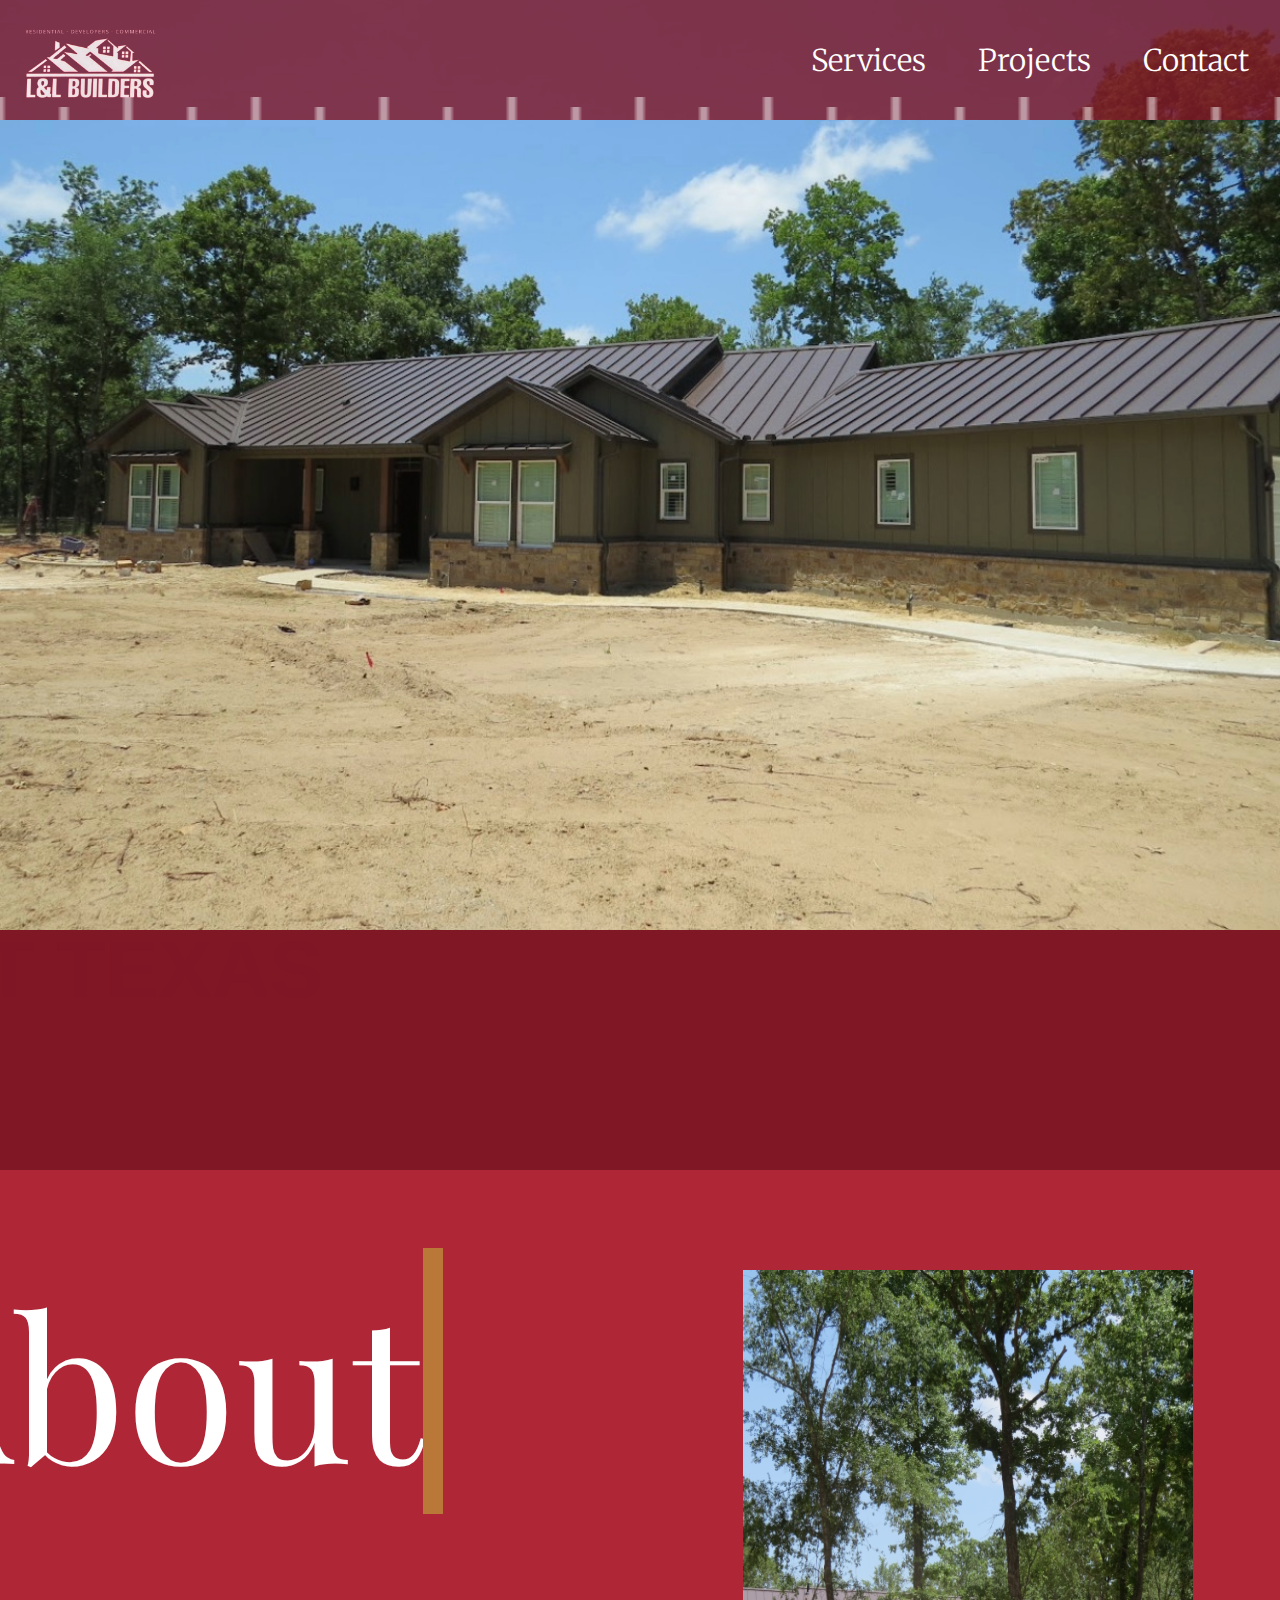
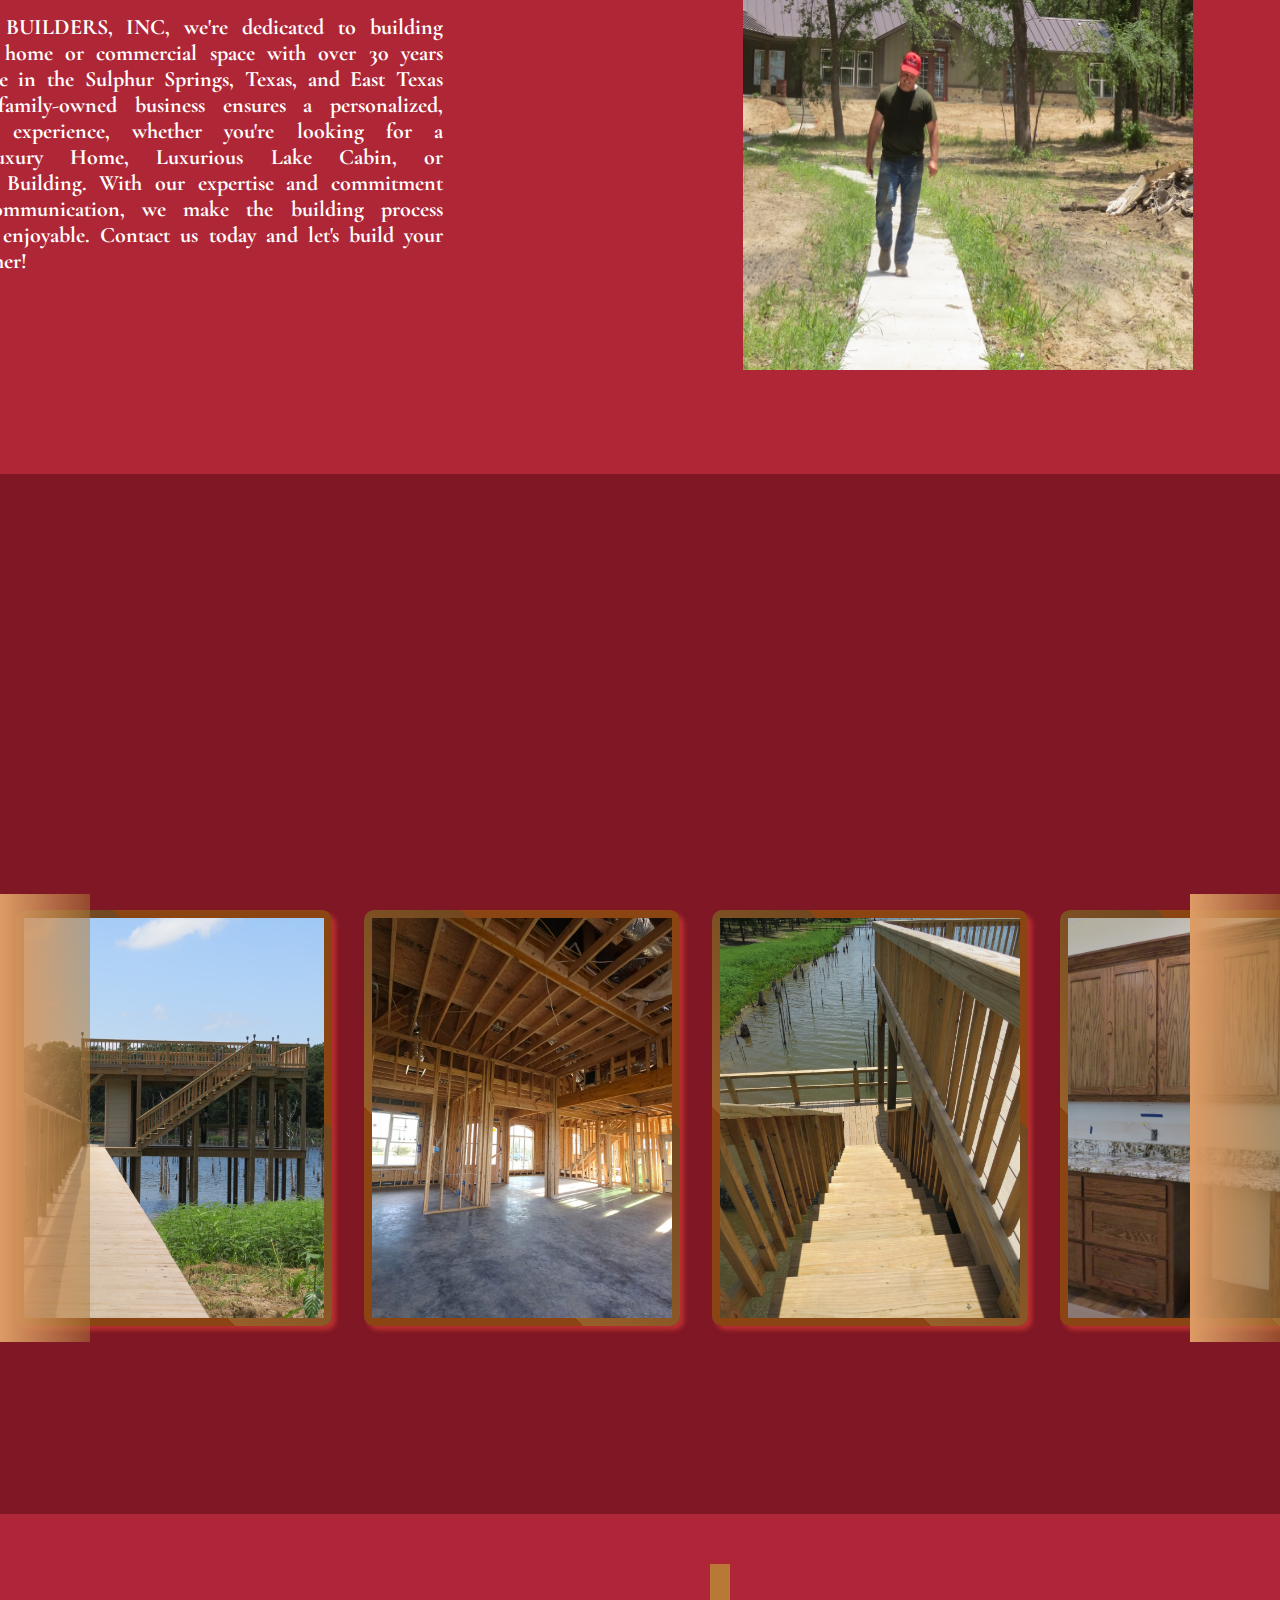
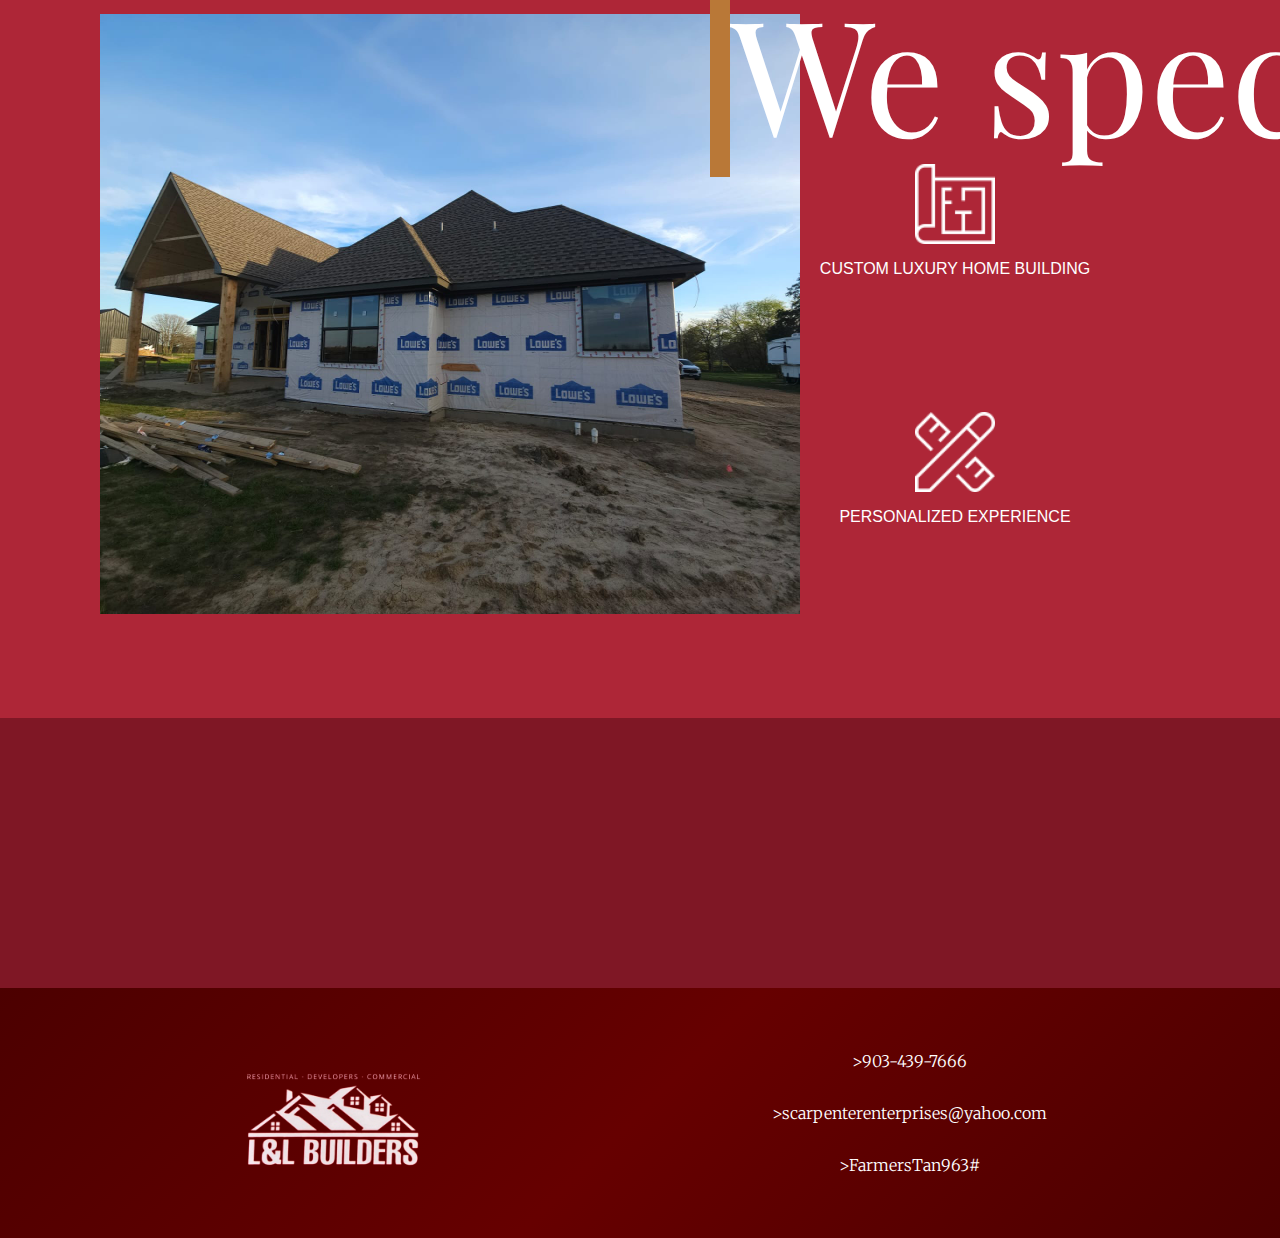
==== index.html @ 66742208 "form changes commit" ====
<!DOCTYPE html>
<html lang="en">
<head>
    <meta charset="UTF-8">
    <meta http-equiv="X-UA-Compatible" content="IE=edge">
    <meta name="viewport" content="width=device-width, initial-scale=1.0">
    <title>L&L BUILDERS</title>
    <link rel="stylesheet" href="css/style.css">
    <meta name="description" content="Your description here">
    <link rel="icon" href="images/new_ll_logo.png" type="image/x-icon" sizes="64x64">
</head>
<body>
    <header class="my-header">
        <img class="logo_image" src="images/new_ll_logo.png" alt="Logo" >
        <nav>
            <a href="#services" class="nav-link" data-img="images/tools.png" >Services</a>
            <a href="#projects" class="nav-link" data-img="images/edificio.png">Projects</a>
            <a href="#contact" class="nav-link" data-img="images/carta.png">Contact</a>
        </nav>
        <canvas id="myCanvas"></canvas>
    </header>

        <div class="slider" >
            <img src="images/img_1.jpg" alt="imagewallpaper" id="sliderimage" />
            <div class="phrase"><h1>YOUR CUSTOM BUILDER IN EAST TEXAS</h1></div>
            <div class="phrase2"><h1>LOTS AVAILABLE</h1></div>
            <div class="phrase3"><h1>TRUSTED BUILDERS</h1></div>
        </div>

    <section id="about" style="background-color: #c12d3eba;">
        <div class="text">
            <div class="typing-animation">
                <h1 style="color: white;">About</h1>
            </div>
            <h2>Transforming Visions into Timeless Realities with Unmatched Expertise and Dedication</h2>
            <p>
                At L & L BUILDERS, INC, we're dedicated to building your dream home or commercial space with over 30 years of experience in the Sulphur Springs, Texas, and East Texas area. Our family-owned business ensures a personalized, high-quality experience, whether you're looking for a Custom Luxury Home, Luxurious Lake Cabin, or Commercial Building. With our expertise and commitment to open communication, we make the building process smooth and enjoyable. Contact us today and let's build your future together!</p>
        </div>
        <div class="about_img">
            <img src="images/photo_team1.JPG" alt="Your Image" id="personal-image" width="300px" height="700px">
        </div>
    </section>





    <section id="projects" class="section_project">
        <h1>Projects</h1>
        <div class="container">
            <div class="faders">
              <div class="left"></div>
              <div class="right"></div>
            </div>
            <div class="items">
                <div class="entry">
                <img src="images/project_img.JPG" alt="Smiling person" />
                <!-- <p>This is a project</p> -->
                </div>
                <div class="entry">
                <img src="images/project-1.jpeg" alt="Smiling person" />
                <!-- <p class="quote">"description"</p> -->
                </div>
                <div class="entry">
                <img src="images/project_img3.JPG" alt="Smiling person" />
                <!-- <p class="quote">"description"</p> -->
                </div>
                <div class="entry">
                <img src="images/project_img4.JPG" alt="Smiling person" />
                <!-- <p class="quote">"description"</p> -->
                </div>
                <div class="entry">
                <img src="images/project-2.jpeg" alt="Smiling person" />
                <!-- <p class="quote">"description"</p> -->
                </div>
                <div class="entry">
                <img src="images/project_img6.JPG" alt="Smiling person" />
                <!-- <p class="quote">"description"</p> -->
                </div>
                <div class="entry">
                <img src="images/project_img7.JPG" alt="Smiling person" />
                <!-- <p class="quote">"description"</p> -->
                </div>
                <div class="entry">
                <img src="images/project-3.jpeg" alt="Smiling person" />
                <!-- <p class="quote">"description"</p> -->
                </div>
            </div>
        </div>
    </section>



    <br><br><br><br>

    <section class="specialize">
        <div class="left-specialize">
            <div class="specialize_img">
                <img src="images/img_house2.jpeg" alt="Your Image" >
            </div>
        </div>

        <div class="right-specialize">
            <div class="text_specialize">
                <h1>We specialize</h1>
            </div>
            <div class="icons_specialize">
                <div class="icon_container">
                    <img src="images/planoo.png" alt="">
                    <p>CUSTOM LUXURY HOME BUILDING</p>
                </div>
                <div class="icon_container">
                    <img src="images/commercial.png" alt="">
                    <p>COMMERCIAL CONSTRUCTION BUILDING</p>
                </div>
                <div class="icon_container">
                    <img src="images/lapiz-regla.png" alt="">
                    <p>PERSONALIZED EXPERIENCE</p>
                </div>
                <div class="icon_container">
                    <img src="images/communication.png" alt="">
                    <p>OPEN COMMUNICATION</p>
                </div>
            </div>
        </div>
    </section>


  

    <section id="contact" class="contact">
        <div class="contact_question">
            <h1>Project Idea? </h1>
        </div>

        
        <div class="contact_answer">
            <a href="form.html">
            <img src="images/telefono.png" alt="" height="100px">
            </a>
            <h1>Call Us!</h1>
        </div>
    </section>


    <footer class="footer">
        <img src="images/new_ll_logo.png" alt="Logo" class="footer-logo">
        <div class="contact-info">
            <a href="https://wa.me/19034397666"><p>>903-439-7666</p></a>
            <a href="mailto:scarpenterenterprises@yahoo.com"><p>>scarpenterenterprises@yahoo.com</p></a>
            <a href=""><p>>FarmersTan963#</p></a>
        </div>
    </footer>

    <script src="script/animation.js"></script>
    <script src="script/canvas.js"></script>
    <script src="script/animation_2.js"></script>
    <script src="script/animation_3.js"></script>
    <script src="script/animation_4.js"></script>
</body>
</html>
---- css/style.css ----
@import url('https://fonts.googleapis.com/css2?family=Raleway:ital,wght@0,100..900;1,100..900&display=swap');
@import url('https://fonts.googleapis.com/css2?family=Merriweather:ital,wght@0,300;0,400;0,700;0,900;1,300;1,400;1,700;1,900&family=Raleway:ital,wght@0,801;1,801&display=swap');
@import url('https://fonts.googleapis.com/css2?family=IBM+Plex+Sans+Condensed:wght@700&family=Literata:ital,opsz,wght@0,7..72,200..900;1,7..72,200..900&family=Playfair+Display:ital,wght@0,400..900;1,400..900&family=Silkscreen&display=swap');
@import url('https://fonts.googleapis.com/css2?family=IBM+Plex+Sans+Condensed:wght@700&family=Lato:ital,wght@0,100;0,300;0,400;0,700;0,900;1,100;1,300;1,400;1,700;1,900&family=Literata:ital,opsz,wght@0,7..72,200..900;1,7..72,200..900&family=Playfair+Display:ital,wght@0,400..900;1,400..900&family=Silkscreen&display=swap');
@import url('https://fonts.googleapis.com/css2?family=IBM+Plex+Sans+Condensed:wght@700&family=Lato:ital,wght@0,100;0,300;0,400;0,700;0,900;1,100;1,300;1,400;1,700;1,900&family=Literata:ital,opsz,wght@0,7..72,200..900;1,7..72,200..900&family=Playfair+Display:ital,wght@0,400..900;1,400..900&family=Raleway:ital,wght@0,100..900;1,100..900&family=Silkscreen&display=swap');
@import url('https://fonts.googleapis.com/css2?family=Cormorant+Garamond:ital,wght@0,300;0,400;0,500;0,600;0,700;1,300;1,400;1,500;1,600;1,700&family=IBM+Plex+Sans+Condensed:wght@700&family=Lato:ital,wght@0,100;0,300;0,400;0,700;0,900;1,100;1,300;1,400;1,700;1,900&family=Literata:ital,opsz,wght@0,7..72,200..900;1,7..72,200..900&family=Playfair+Display:ital,wght@0,400..900;1,400..900&family=Raleway:ital,wght@0,100..900;1,100..900&family=Silkscreen&display=swap');


body {
    font-family: Arial, sans-serif;
    margin: 0;
    padding: 0;
    position: relative; /* Required for absolute positioning */
    background-color: rgb(127, 23, 37); ;

}



/*-----------------------------HEADER----------------------------------*/

header {
  background-color: rgba(127, 23, 37, 0.8); /* Semi-transparent black */
  color: white;
  padding: 20px 20px;
  height: 90px;
  display: flex;
  justify-content: space-between;
  align-items: center;
  position: relative; /* Required for absolute positioning */
  z-index: 1; /* Above other content */
  animation: slideInFromLeft 3s ease forwards; /* Apply animation on page load */
}

canvas {
  position: absolute;
  top: 87px;
  left: 0;
  right: 0;
  width: 100%;
  height: 50px; 
  transform: rotate(180deg);
  z-index: 4;
}

header img {
  width: 100px;
}

.image-scroll {
    width: 100%;
    height: 400px; 
    overflow: hidden; /* This is to ensure the image doesn't overflow */
    position: relative;
    background-color: red;
}

.slider {
  width: 100%;
  height: 1200px;
  overflow: hidden;
  position: relative;
  margin-top: -150px;
}

#sliderimage {
  position: absolute;
  left: 0;
  top: 0;
  width: 100%;
  opacity: 1;
  transition: opacity 1s ease; /* Smooth fade effect */
}

.phrase {
    position: absolute;
    top: 75%; /* Position the phrase in the middle vertically */
    left: -100%; /* Start the phrase off-screen to the left */
    color: rgba(127, 23, 37, 0.8);  /* Semi-transparent white color */
    font-size: 40px; /* Larger font size */
    text-align: center;
    width: 100%; /* Make the phrase span the entire width */
    z-index: 2; /* Ensure the phrase is above the image */
    animation: movePhrase 8s linear infinite, textDisappear 8s linear infinite; /* Move the phrase from left to right */
  }

  .phrase h1 {
    white-space: nowrap;
}

.phrase2 {
    position: absolute;
    top: 83%; /* Position the phrase in the middle vertically */
    left: -100%; /* Start the phrase off-screen to the left */
    color: rgba(127, 23, 37, 1);  /* Semi-transparent white color */
    font-size: 40px; /* Larger font size */
    text-align: center;
    width: 100%; /* Make the phrase span the entire width */
    z-index: 2; /* Ensure the phrase is above the image */
    animation: movePhraseLeft 8s linear infinite, textDisappear 8s linear infinite; /* Move the phrase from left to right and make it disappear */

  }

  .phrase2 h1 {
    white-space: nowrap;
}

.phrase3 {
    position: absolute;
    top: 89%; /* Position the phrase in the middle vertically */
    left: -100%; /* Start the phrase off-screen to the left */
    color: rgba(127, 23, 37, 1);  /* Semi-transparent white color */
    font-size: 40px; /* Larger font size */
    text-align: center;
    width: 100%; /* Make the phrase span the entire width */
    z-index: 2; /* Ensure the phrase is above the image */
    animation: movePhrase2 8s linear infinite, textDisappear 8s linear infinite; /* Move the phrase from left to right and make it disappear */

  }

  .phrase3 h1 {
    white-space: nowrap;
}

@keyframes textDisappear {
    0% {
      opacity: 1;
    }
    50% {
        opacity: 1;
      }
    100% {
      opacity: 0;
    }
  }

@keyframes movePhraseLeft {
0% {
    left: 100%; /* Start off-screen to the right */
    transform: translateX(50%);
}
25% {
    left: 30%; /* Move the phrase to the center of the page */
    transform: translateX(0%);
}
50% {
    left: 30%; /* Keep the phrase centered */
    transform: translateX(0%);
}
55% {
    left: 30%; /* Keep the phrase centered */
    transform: translateX(0%);
}
100% {
    left: 100%; /* Move the phrase off-screen to the left */
    transform: translateX(0%);
}
}

  
@keyframes movePhrase2 {
0% {
    transform: translateX(-100%);
}
25% {
    left: 22%; /* Move the phrase to the center of the page */
    transform: translateX(-50%);
}
55% {
    left: 22%; /* Keep the phrase centered */
    transform: translateX(-50%);
}
55% {
    left: 22%; /* Keep the phrase centered */
    transform: translateX(-50%);
}
150% {
    left: 100%; /* Move the phrase off-screen to the right */
    transform: translateX(-50%);
}
}

  
@keyframes movePhrase {
0% {
    transform: translateX(-100%);
}
25% {
    left: 43%; /* Move the phrase to the center of the page */
    transform: translateX(-50%);
}
50% {
    left: 43%; /* Keep the phrase centered */
    transform: translateX(-50%);
}
55% {
    left: 43%; /* Keep the phrase centered */
    transform: translateX(-50%);
}
150% {
    left: 100%; /* Move the phrase off-screen to the right */
    transform: translateX(-50%);
}
}



@keyframes slideIn {
    0% {
        transform: translateY(-100%);
        opacity: 0;
    }
    100% {
        transform: translateY(0);
        opacity: 1;
    }
}

@keyframes slideInFromLeft {
    0% {
        transform: translateX(-100%);
        opacity: 0;
    }
    100% {
        transform: translateX(0);
        opacity: 1;
    }
}


nav .nav-link {
    color: white;
}

nav a {
    text-decoration: none;
    margin-left: 20px;
    font-size: 18px; /* Larger font size */
    padding: 120px; /* Add padding around the text */
    transition: color 0.9s; /* Smooth color change on hover */
    position: relative; /* Required for absolute positioning of pseudo-element */
    animation: slideInFromLeft 5s ease forwards; /* Apply animation on page load */
    font-family: "Merriweather", serif;
    font-weight: 300;
    font-style: normal;
    font-size: 42px;
    
}

nav {
    display: flex;
    justify-content: space-between;
    align-items: center;
}


.nav-link {
    text-decoration: none;
    color: black;
    transition: color 0.3s; /* Smooth transition for color change */
}


.nav-link:hover {
    color: transparent; /* Change text color to transparent on hover */
    background-image: none; /* Remove background image on hover */
    background-repeat: no-repeat;
    background-size: cover;
}

.nav-link:hover::before {
    content: "";
    display: inline-block;
    background-image: url(''); /* Set background image to an empty image */
}


.my-header.restart-animation{
    animation: slideIn 2s ease forwards; /* Apply animation on page load */
}

header img {
    width: 220px;
    margin-top: 20px;
}

.logo_image {
    max-width: 100%; /* Set the maximum width for the logo */
    height: auto; /* Maintain aspect ratio */
}


/* -----------------------------------------ABOUT SECTION-------------------------------------------- */
#about {
    display: flex;
    justify-content: center; /* Center the content horizontally */
    align-items: center; /* Center the content vertically */
}

.about_img {
  margin-right: 400px; /* Add space between image and text */
  margin-top: 100px;
  margin-bottom: 100px;
  position: relative;
}

#personal-image {
  width: 450px !important;
  height: 700px !important;
  animation: leftToRight 3s forwards; /* Apply the slideIn animation */
}

@keyframes leftToRight {
  0% {
      transform: translateX(100%); /* Start off-screen to the left */
      opacity: 0; /* Start invisible */
  }
  100% {
      transform: translateX(100); /* Move to the center of the screen */
      opacity: 1; /* Fade in */
  }
}

.text {
    text-align: left; /* Align text to the left */
    margin-left: 200px;
    margin-right: 300px;
    margin-bottom: 100px;
}

.text h1 {
    font-size: 200px;
    margin-left: -200px;
    margin-top: -50px;
    overflow: hidden; /* Ensures the text doesn't overflow */
    border-right: 20px solid #b97837; /* Cursor effect */
    white-space: nowrap; /* Keeps the text on a single line */
    margin: 0 auto; /* Centers the element */
    font-family: monospace; /* Optional: Use a monospace font for a typewriter effect */
    font-family: "Playfair Display", serif;
    font-optical-sizing: auto;
    font-weight: 300;
    font-style: normal;
}

.typing-animation.animated {
    animation: typing 10s; /* Duration */
}


@keyframes typing {
    0% { width: 0; border-right-color: transparent; } /* Start with 0 width and transparent border */
    20%, 25% { width: 100%; border-right-color: #562121; } /* Expand to full width with first color */
    25%, 50% { border-right-color: #b46e3f; } /* Change to second color */
    50%, 75% { border-right-color: #b97837; } /* Change to third color */
    75%, 100% { width: 100%; border-right-color: transparent; } /* Collapse back to 0 width with transparent border */
}


.text h2 {
    font-family: "Lato", sans-serif;
    font-weight: 300;
    font-style: normal;
    opacity: 0;
    transform: translateY(20px);
    transition: opacity 10s, transform 10s;
    animation: fadeInUp 10s ease-in-out forwards;
    color: rgb(255, 255, 255);
}


.text p{
    font-family: "Cormorant Garamond", serif;
    font-weight: 700;
    font-style: normal;
    font-size: 22px;
    text-align: justify;
    word-spacing: 0.2em; /* Adjust as needed */
    color: rgb(255, 255, 255);
    transition: opacity 8s, transform 6s;
    animation: fadeInUp 8s ease-in-out forwards;
}

@keyframes fadeInUp {
    from {
        opacity: 0;
        transform: translateY(20px);
    }
    to {
        opacity: 1;
        transform: translateY(0);
    }
}





/* -----------------------------------------PROJECTS-------------------------------------------- */

.section_project{
    margin-top: 100px;
    margin-bottom: 300px;
}


.section_project h1 {
    color: white;
    text-align: center;
    font-size: 200px;
    opacity: 0; /* Initial opacity */
    transform: translateY(-50px); /* Initial position */
    transition: opacity 4s, transform 4s; /* Smooth transition */
    font-family: "Playfair Display", serif;
    font-optical-sizing: auto;
    font-weight: 300;
    font-style: normal;
    margin-top: -100px;
    border-bottom: 20px solid #b97837; /* Cursor effect */
}

.section_project.animate h1 {
    opacity: 1; /* Make the element fully opaque */
    transform: translateY(0); /* Move the element to its final position */
}

.entry {
    display: flex;
    align-items: center;
    flex-direction: column;
    position: relative;
    width: 300px;
    height: 400px;
    background: linear-gradient(45deg, #8B4513 0%, #8B4513 30%, #976029 30%, #704820 70%, #8B4513 70%, #8B4513 100%);
    margin: 1em;
    padding: 0.5em;
    border-radius: 10px;
    box-shadow: 4px 4px 5px 0px rgba(200, 54, 52, 0.817);
  }


  .entry img {
    width: 100%; /* Cover the entire width of the div */
    height: 100%; /* Cover the entire height of the div */
    object-fit: cover; /* Ensure the image covers the entire space without stretching */
    transition: filter 0.3s ease; /* Add a smooth transition */
  }
  
  /* Make all <img> tags turn black when hovered over 
  .entry img:hover {
    filter: grayscale(100%);
  }
  */

  .entry p {
    position: absolute;
    top: 50%;
    left: 50%;
    transform: translate(-50%, -50%);
    color: white;
    margin: 0;
    opacity: 0;
    transition: opacity 0.3s ease;
  }
  
  .entry:hover p {
    opacity: 1;
  }






  .container {
    width: 100%;
    overflow: hidden;
    position: relative;
  }
  
  .items {
    display: flex;
    align-items: center;
    width: fit-content;
    animation: carouselAnim 20s infinite alternate linear;
  }
  

  
  @media only screen and (max-width: 768px) {
    .items {
      animation: carouselAnim 15s infinite alternate linear;
    }
    
    @keyframes carouselAnim {
      from {
        transform: translate(0, 0);
      }
      to {
        transform: translate(calc(-160% + (2 * 300px)));
      }
    }
  }
  

  
  @keyframes carouselAnim {
    from {
      transform: translate(0, 0);
    }
    to {
      transform: translate(calc(-110% + (5 * 300px)));
    }
  }
  
  .container .faders {
    width: 100%;
    position: absolute;
    height: 100%;
  }
  
  .faders .right,
  .faders .left {
    background: linear-gradient(
      to right,
      rgb(221, 156, 102) 0%,
      rgba(168, 119, 55, 0.521) 100%
    );
    width: 7%;
    height: 100%;
    position: absolute;
    z-index: 200;
  }
  
  .right {
    right: 0;
    background: linear-gradient(
      to left,
      rgba(245, 245, 245, 1) 0%,
      rgba(255, 255, 255, 0) 100%
    );
  }
  



/* -----------------------------------------CONTACT-------------------------------------------- */

#contact {
    display: flex;
    flex-direction: column;
    padding: 20px;
    margin-top: -200px;
    margin-bottom: -20px;
    margin-top: -50px;
  }
  
  .contact_question,
  .contact_answer {
    text-align: center; /* Center align for smaller screens */
  }

  @keyframes slideInRight {
    0% {
      transform: translateX(100%);
      opacity: 0;
    }
    100% {
      transform: translateX(0);
      opacity: 1;
    }
  }


  .contact_answer{

    
    margin-right: -19px; /* Space between the question and the left border */
    background-color: #580d17;
    height: 300px;
    width: 200px;
    display: flex;
    align-items: center;

    font-family: "Playfair Display", serif;
    font-optical-sizing: auto;
    font-weight: 300;
    font-style: normal;
    font-size: 80px;
    opacity: 0; /* Initially hidden */
    transform: translateY(50px); /* Add vertical offset for sliding effect */
  }

  .contact_answer.animated{
    opacity: 1;
    transform: translateY(0);
    /* Optionally customize further animation styles here */
    animation: slideInRight 3s ease-out; /* Adjust animation duration and easing as needed */
  }

  @keyframes rotateAnimation {
    0% {
      transform: rotate(0deg);
    }
    100% {
      transform: rotate(5deg);
    }
  }

      .contact_answer img {
        margin-right: 20px; /* Adjust as needed */
        margin-left: 30px;
        margin-top: 20px;
        animation: rotateAnimation .5s linear infinite; /* Adjust the animation duration and timing function as needed */

    }

  .contact_answer h1 {
    margin: 0 10px 0 0; /* Adjust spacing between the image and text */
    color: white;

  }

  @keyframes slideIn {
    0% {
      transform: translateX(-100%);
      opacity: 0;
    }
    100% {
      transform: translateX(0);
      opacity: 1;
    }
  }

  .contact_question {
    font-family: "Playfair Display", serif;
    font-optical-sizing: auto;
    font-weight: 300;
    font-style: normal;
    font-size: 80px;
    text-align: left;
    margin-left: -19px; /* Space between the question and the left border */
    background-color: rgb(221, 206, 203);
    height: 300px;
    width: 200px;
    display: flex;
    align-items: center;
    flex: 1;
    opacity: 0; /* Initially hidden */
    transform: translateY(50px); /* Add vertical offset for sliding effect */
  }
  
  .contact_question.animated {
    opacity: 1;
    transform: translateY(0);
    /* Optionally customize further animation styles here */
    animation: slideIn 3s ease-out; /* Adjust animation duration and easing as needed */
  }




  
  @media (min-width: 768px) {
    #contact {
      flex-direction: row;
      justify-content: space-between;
      align-items: center;
    }
  
    .contact_question,
    .contact_answer {
      flex: 1;
      text-align: left; /* Left align for larger screens */
    }
  
    .contact_question {
      order: 1; /* Display question first on larger screens */
    }
  
    .contact_answer {
      order: 2; /* Display answer second on larger screens */
      text-align: right;
    }
  }
  
  /* -----------------------------------------WE SPECIALIZE SECTION-------------------------------------------- */

  .specialize {
    display: flex;
    justify-content: space-between;
    align-items: flex-start;
    margin-top: -200px;
    background-color: #AE2637;
  }
  
  .text_specialize h1 {
    font-size: 160px;
    text-align: left;
    margin-top: 50px;
    margin-left: -90px;
    font-family: "Playfair Display", serif;
    font-optical-sizing: auto;
    font-weight: 300;
    font-style: normal;
    color: white;
    border-left: 20px solid #b97837;
    overflow: hidden;
    white-space: nowrap;
  }
  
  .text_specialize.animated {
    animation: typing_specialize 10s;
  }

  @keyframes typing_specialize {
    0% { width: 0; border-left-color: transparent; margin-left: 100%; } /* Start with 0 width, text off-screen to the right */
    20%, 25% { width: 100%; border-left-color: #562121; margin-left: 0; } /* Expand to full width with first color, text on-screen */
    25%, 50% { border-left-color: #b46e3f; } /* Change to second color */
    50%, 75% { border-left-color: #b97837; } /* Change to third color */
    75%, 100% { width: 100%; border-left-color: transparent; } /* Collapse back to 0 width with transparent border, text on-screen */
}
  
  .left-specialize {
    flex: 1;
    margin-left: 100px;
    margin-bottom: 100px;
    margin-top: 100px;
  }
  
  .specialize_img img {
    width: 700px;
    height: 600px;
  }
  
  .right-specialize {
    flex: 1;
    display: flex;
    flex-direction: column;
    align-items: flex-start;
  }
  
  .text_specialize {
    order: -1;
  }
  
  .icons_specialize {
    display: grid;
    grid-template-columns: repeat(2, 1fr);
    gap: 150px;
    width: 770px;
    text-align: center;
    justify-content: center;
    transition: opacity 8s, transform 6s;
    animation: fadeInUp 8s ease-in-out forwards;
    margin-top: -70px;
  }
  
  .icon_container {
    display: flex;
    flex-direction: column;
    align-items: center;
  }
  
  .icon_container p {
    color: white;
  }
  
  .icon_container img {
    width: 80px;
    height: 80px;
    margin-top: -50px;
  }
  
  .icon_container:not(:last-child)::after {
    content: "";
    display: inline-block;
    width: 20px;
  }
  
 /*--------------------------------WE SPECIALIZE RESPONSIVE-------------------------------------------*/
/* Media queries for responsiveness */
@media only screen and (max-width: 1024px) {
  .specialize {
    flex-direction: column;
    align-items: center;
    margin-top: 0;
    height: 1200px;
  }

  .text_specialize h1 {
    font-size: 100px;
    margin-left: 50px;
    margin-top: 10px;
    text-align: center;
    justify-content: center;
  }

  .text_specialize.animated {
    animation: typing_specialize 10s;
  }
  
  .text_specialize{
    margin-bottom: 70px;
  }

  .left-specialize {
    margin: 20px;
  }

  .specialize_img img {
    width: 100%;
    height: auto;
  }

  .icons_specialize {
    width: 100%;
    gap: 70px;
  }
}

@media only screen and (max-width: 768px) {
  .specialize{
    height: 1200px;
  }


  .text_specialize h1 {
    font-size: 60px;
    margin-right: 50px;
    margin-top: -100px;
  }

  .text_specialize{
    margin-top: -200px;
  }

  .icons_specialize {
    grid-template-columns: 1fr;
    margin-top: 10px;
  }
}



/* -----------------------------------------FOOTER-------------------------------------------- */
footer {
  background: linear-gradient(135deg, #4c0000, #660000, #4c0000); /* Mahogany Wood */
  color: white;
  padding: 10px 5vw; /* Use viewport width for responsive padding */
  display: flex;
  flex-wrap: wrap; /* Allow items to wrap to the next line */
  justify-content: space-around; /* Evenly distribute items */
  align-items: center;
  width: 90%; /* Full width */
  bottom: 0;
  font-family: "Merriweather", serif;
  font-weight: 300;
  font-style: normal;
}

footer a{
    text-decoration: none;
    color: white; /* Default color */
}

a:hover,
a:active {
  color: rgb(171, 173, 27); /* Change color on hover or touch */
}

.footer-logo {
  width: 200px;
  margin-top: 30px;
}

.contact-info {
  display: flex;
  flex-direction: column;
  align-items: center;
}


 /*--------------------------------FORM RESPONSIVE-------------------------------------------*/
 .container_form {
  width: 100%;
  display: flex;
  flex-direction: row; /* Change flex direction to row */
  align-items: center;
  padding-top: 50px;
}

.form-wrapper {
  width:60%;
  max-width: 600px; /* Set a maximum width for the form */
  padding: 70px;
  font-size: 20px;
  margin-bottom: 70px; /* Add margin to create space between form and image */
  margin-left: 200px; /* Add margin to the left */
}

/*h2 {
  text-align: center;
  margin-bottom: 20px;
  font-size: 45px;
  color: white;
  margin-top: -100px;
  text-align: left;
  padding-bottom: 100px;
} */

.animated-title {
  position: relative;
  perspective: 400px;
  padding-left: 17px;
  font-family: Arial;
  font-weight: bold;
  font-size: 52px;
  text-transform: uppercase;
  color: white;
}

.animated-title:before {
  content: '';
  display: block;
  position: absolute;
  height: 100%;
  width: 6px;
  background: lightcoral; /* Changed to a similar color */
  top: 0;
  left: 0;
  opacity: 0;
  transform: translateX(-150px);
  animation: title-border-slide-in 4s ease-out forwards;
}

.animated-title .title-word {
  opacity: 0;
  transform-origin: bottom center;
  transform: rotateX(-90deg);
}

.animated-title .title-word:nth-child(1) {
  animation: roll-in 0.5s 0s cubic-bezier(0.42, 0, 0.58, 1) forwards;
}

.animated-title .title-word:nth-child(2) {
  animation: roll-in 0.5s 0.3s cubic-bezier(0.42, 0, 0.58, 1) forwards;
}

.animated-title .title-word:nth-child(3) {
  animation: roll-in 0.5s 0.6s cubic-bezier(0.42, 0, 0.58, 1) forwards;
}

.animated-title .title-word:nth-child(4) {
  animation: roll-in 0.5s 0.9s cubic-bezier(0.42, 0, 0.58, 1) forwards;
}

.animated-title .title-word:nth-child(5) {
  animation: roll-in 0.5s 1.2s cubic-bezier(0.42, 0, 0.58, 1) forwards;
}

.animated-title .title-word:nth-child(6) {
  animation: roll-in 0.5s 1.5s cubic-bezier(0.42, 0, 0.58, 1) forwards;
}

.animated-title .title-word:nth-child(7) {
  animation: roll-in 0.5s 1.8s cubic-bezier(0.42, 0, 0.58, 1) forwards;
}

.animated-title .title-word:nth-child(8) {
  animation: roll-in 0.5s 2.1s cubic-bezier(0.42, 0, 0.58, 1) forwards;
}

.animated-title .title-word:nth-child(9) {
  animation: roll-in 0.5s 2.4s cubic-bezier(0.42, 0, 0.58, 1) forwards;
}

.animated-title .title-word:nth-child(10) {
  animation: roll-in 0.5s 2.7s cubic-bezier(0.42, 0, 0.58, 1) forwards;
}

.animated-title .title-word:nth-child(11) {
  animation: roll-in 0.5s 3.0s cubic-bezier(0.42, 0, 0.58, 1) forwards;
}

.animated-title .title-word:nth-child(12) {
  animation: roll-in 0.5s 3.3s cubic-bezier(0.42, 0, 0.58, 1) forwards;
}

@keyframes title-border-slide-in {
  0% {
      transform: translateX(-150px);
      opacity: 0;
  }
  100% {
      transform: translateX(0);
      opacity: 1;
  }
}

@keyframes roll-in {
  0% {
      transform: rotateX(-90deg);
      opacity: 1;
  }
  100% {
      transform: rotateX(0deg);
      opacity: 1;
  }
}

label {
  display: block;
  margin-bottom: 5px;
  font-weight: bold;
  color: #333;
}

/* Remove borders except bottom */
input, textarea {
  width: 100%;
  padding: 10px;
  background-color: #7F1725;
  border: 1px solid white; /* Sets the border to be transparent */
  border-top: none; /* Removes the top border */
  border-left: none; /* Removes the left border */
  border-right: none; /* Removes the right border */
  box-sizing: border-box;
  margin-bottom: 15px;
  /* Remove default outline on focus */
  outline: none;
  color: white;
  font-size: 20px;
}



form label{
  color: white;
}

textarea {
  height: 120px;
}

button {
  display: block;
  width: 100%;
  padding: 10px 20px;
  background-color: #630000;
  color: #fff;
  border: none;
  border-radius: 3px;
  cursor: pointer;
  transition: all 0.3s ease-in-out;
  font-size: 20px;
}

button:hover {
  background-color: #fff;
  color: black;
}

button:active {
  transform: scale(0.95);
}

.form_img{
  width: 40%;
  height: 600px;
  background-image: url('../images/depositphotos_3696181-stock-photo-closeup-of-architectural-project.jpg');
  background-size: cover;
  background-position: center;
  margin-right: 10px;
  margin-top: 10px;
  margin-bottom: 50px;
}







/* Media query for tablets */
@media (max-width: 1440px) {
    .my-header {
        padding: 15px; /* Adjust padding for tablets */
    }

    .logo_image {
        max-width: 150px; /* Adjust logo size for tablets */
    }

    .nav-link {
        font-size: 30px; /* Adjust font size for tablets */
        padding: 8px 16px; /* Adjust padding for tablets */
        margin-left: 20px;
    }

    canvas {
        position: absolute;
        top: 77px;
        left: 0;
        right: 0;
        width: 100%;
        height: 50px; 
        transform: rotate(180deg);
        z-index: 4;
      }
      
      .nav-link img{
        width: 40px !important; 
        height: 40px !important; 
        opacity: 1; 
        transition: opacity 0.4s ease-in-out 0s; 
        display: block; 
        position: absolute; 
        top: 8px !important; 
        left: 50%; 
        transform: translate(-50%, -50%);
      }
}

/* Media query for smaller screens (phone) */
@media (max-width: 700px) {

 

  /*--------------------------------HEADER RESPONSIVE-------------------------------------------*/

    .my-header {
        padding: 10px; /* Adjust padding for smaller screens */
    }

    .logo_image {
        max-width: 80px; /* Adjust logo size for smaller screens */
    }

    .nav-link {
        font-size: 16px; /* Adjust font size for smaller screens */
        padding: 3px 6px; /* Adjust padding for smaller screens */
    }

    canvas {
        position: absolute;
        top: 47px;
        left: 0;
        right: 0;
        width: 100%;
        height: 50px; 
        transform: rotate(180deg);
        z-index: 4;
      }

      header {
        padding: 5px 5px;
        height: 70px;
    }

    .nav-link img{
        width: 25px !important; 
        height: 25px !important; 
        opacity: 1; 
        transition: opacity 0.4s ease-in-out 0s; 
        display: block; 
        position: absolute; 
        top: -8px !important; 
        left: 50%; 
        transform: translate(-50%, -50%);
      }

      #sliderimage {
        position: absolute;
        left: 0;
        top: 0;
        margin-top: 150px;
        width: 100%;
        opacity: 1;
        transition: opacity 1s ease; /* Smooth fade effect */
      }

      .phrase {
        position: absolute;
        top: 29%; /* Position the phrase in the middle vertically */
        font-size: 8px; /* Larger font size */
      }
    
      .phrase h1 {
        white-space: nowrap;
    }
    
    .phrase2 {
        position: absolute;
        top: 31%; /* Position the phrase in the middle vertically */
        color: rgba(127, 23, 37, 1);  /* Semi-transparent white color */
        font-size: 8px; /* Larger font size */
    
      }
    
      .phrase2 h1 {
        white-space: nowrap;
    }
    
    .phrase3 {
        position: absolute;
        top: 33%; /* Position the phrase in the middle vertically */
        color: rgba(127, 23, 37, 1);  /* Semi-transparent white color */
        font-size: 8px; /* Larger font size */
        text-align: center;
      }
    
      .phrase3 h1 {
        white-space: nowrap;
    }

      /*--------------------------------HEADER RESPONSIVE END-------------------------------------------*/


      /*--------------------------------ABOUT RESPONSIVE START-------------------------------------------*/


        #about {
            flex-direction: column; /* Stack items vertically */
            align-items: center; /* Center items horizontally */
            margin-top: -727px;
        }

    
        .text {
            text-align: center; /* Center text */
            margin: 20px; /* Adjust margin */
        }
    
        .text h1 {
            font-size: 50px; /* Adjust font size */
            margin-left: 0; /* Remove negative margin */
            margin-top: 0; /* Remove negative margin */

            white-space: normal; /* Allow text to wrap */
        }
    
        .typing-animation.animated {
            animation: typing 5s; /* Shorten duration for smaller screens */
        }
    
        .text h2 {
            opacity: 1; /* Show immediately without animation */
            transform: translateY(0); /* Reset transform */
            transition: opacity 1s, transform 1s; /* Shorten transition duration */
        }
    
        .text p {
            font-size: 18px; /* Adjust font size */
            transition: opacity 1s, transform 1s; /* Shorten transition duration */

        }
        
        .about_img{

          margin-right: 0px !important; /* Add space between image and text */
          margin-top: 0px !important;
          margin-bottom: 30px;
        }

        #personal-image{
          width: 300px !important;
          height: 400px !important;
        }


        /*--------------------------------ABOUT RESPONSIVE END-------------------------------------------*/

        /*--------------------------------PROJECT RESPONSIVE START-------------------------------------------*/

        .section_project {
          margin-top: 120px; /* Adjust top margin for smaller screens */
          margin-bottom: 20px; /* Adjust bottom margin for smaller screens */
      }
  
      .section_project h1 {
          font-size: 50px; /* Adjust font size for smaller screens */
      }
  
      .entry {
          width: 200px; /* Adjust width for smaller screens */
          height: 300px; /* Adjust height for smaller screens */
      }


      /*--------------------------------PROJECT RESPONSIVE END-------------------------------------------*/

      /*--------------------------------CONTACT RESPONSIVE START-------------------------------------------*/
      #contact {
        padding: 10px; /* Adjust padding for smaller screens */
        margin-top: -100px; /* Adjust top margin for smaller screens */
        margin-bottom: -10px; /* Adjust bottom margin for smaller screens */
    }

    .contact_question,
    .contact_answer {
        text-align: center; /* Center align for smaller screens */
        margin-left: 0; /* Remove left margin */
        margin-right: 0; /* Remove right margin */
    }

    .contact_question,
    .contact_answer {
        font-size: 40px; /* Adjust font size for smaller screens */
        height: 200px; /* Adjust height for smaller screens */
        width: 100%; /* Make the elements span the full width */

    }

    .contact_answer img {
        margin-right: 10px; /* Adjust margin for smaller screens */
        margin-left: 10px; /* Adjust margin for smaller screens */
        margin-top: 10px; /* Adjust margin for smaller screens */
    }

    .contact_answer h1 {
        margin: 0; /* Remove margin */
    }

      /*--------------------------------CONTACT RESPONSIVE END-------------------------------------------*/


      .footer-logo{
        width: 150px;
        height: 150px;
      }

      /*--------------------------------FORM-------------------------------------------*/

      .form-wrapper{
        margin-top: -100px;
      }

      .form-wrapper {

        margin-left: 5px; /* Add margin to the left */
      }

      .container_form {

        display: flex;
        flex-direction: column; /* Change flex direction to row */

      }
      


      .form_img{
        width: 300px;
        height: 600px;
        margin-bottom: 100px;
        margin-top: 10px;
      }
   }
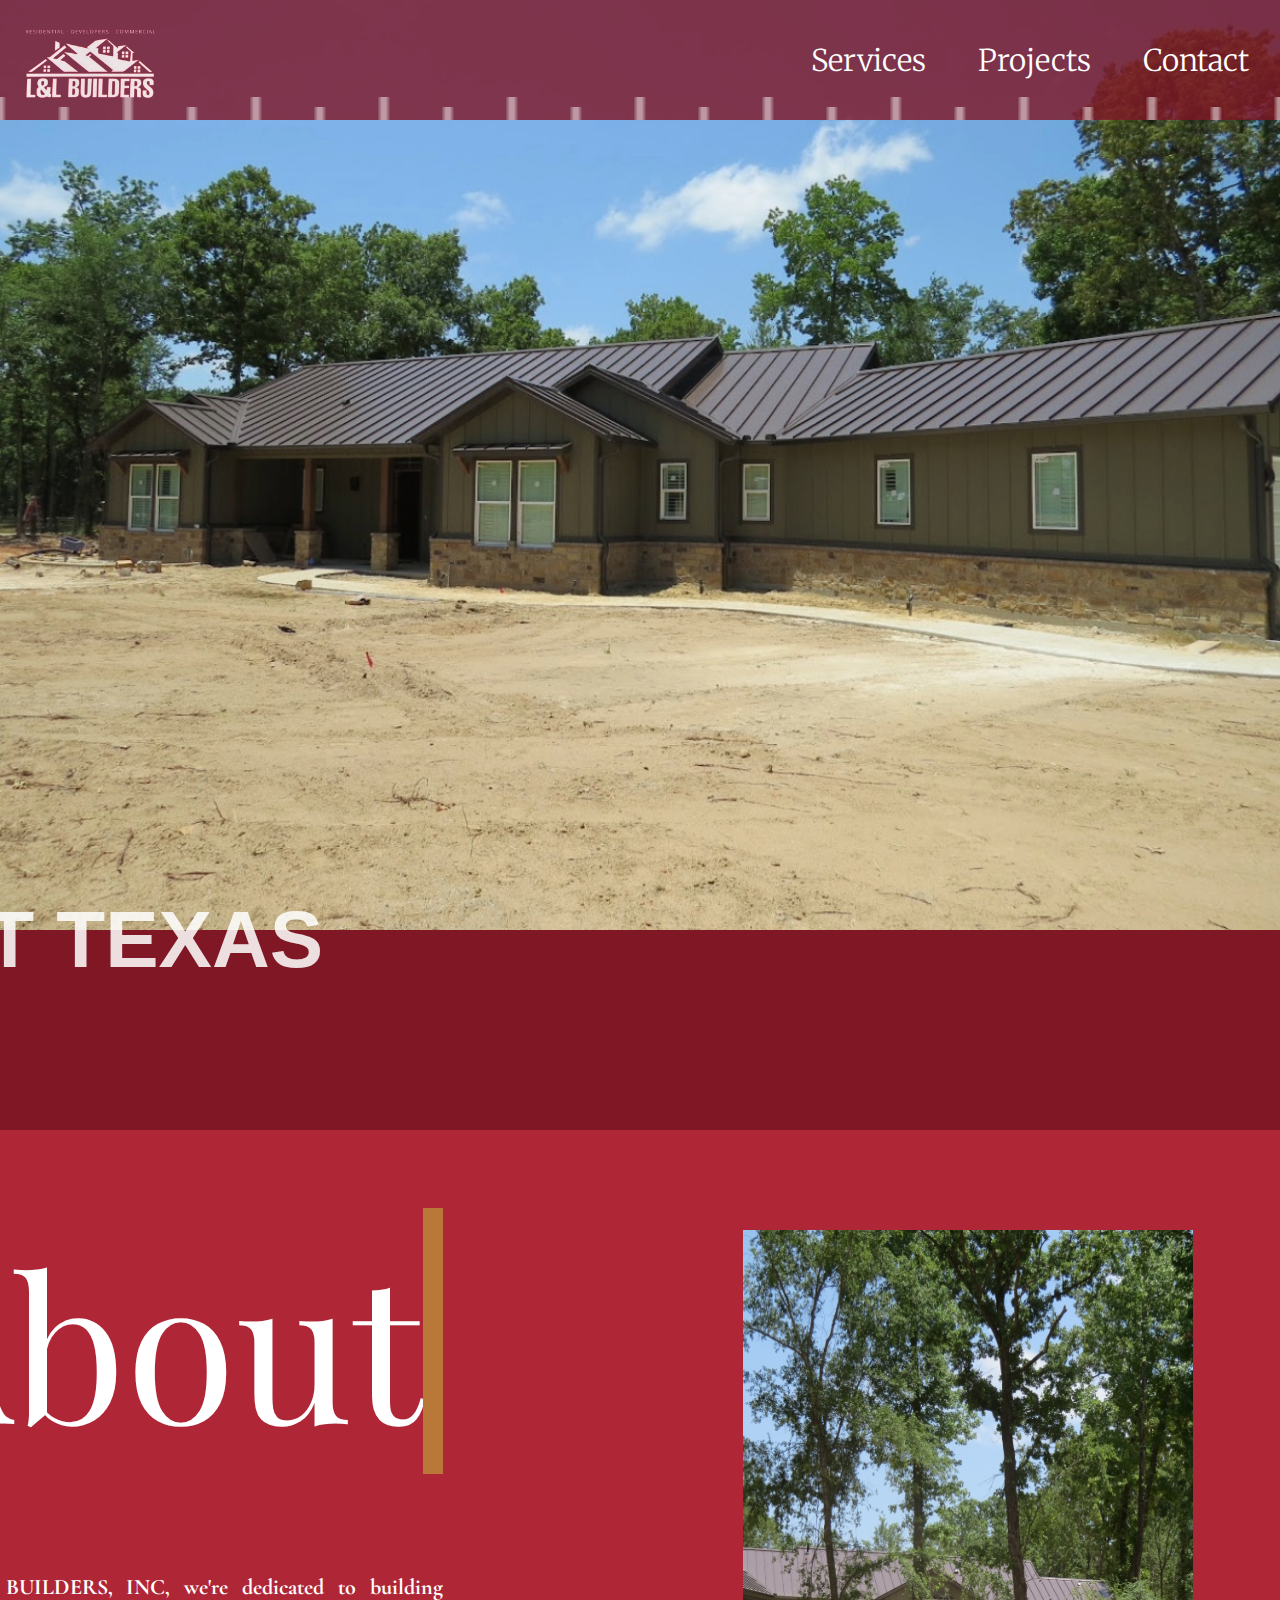
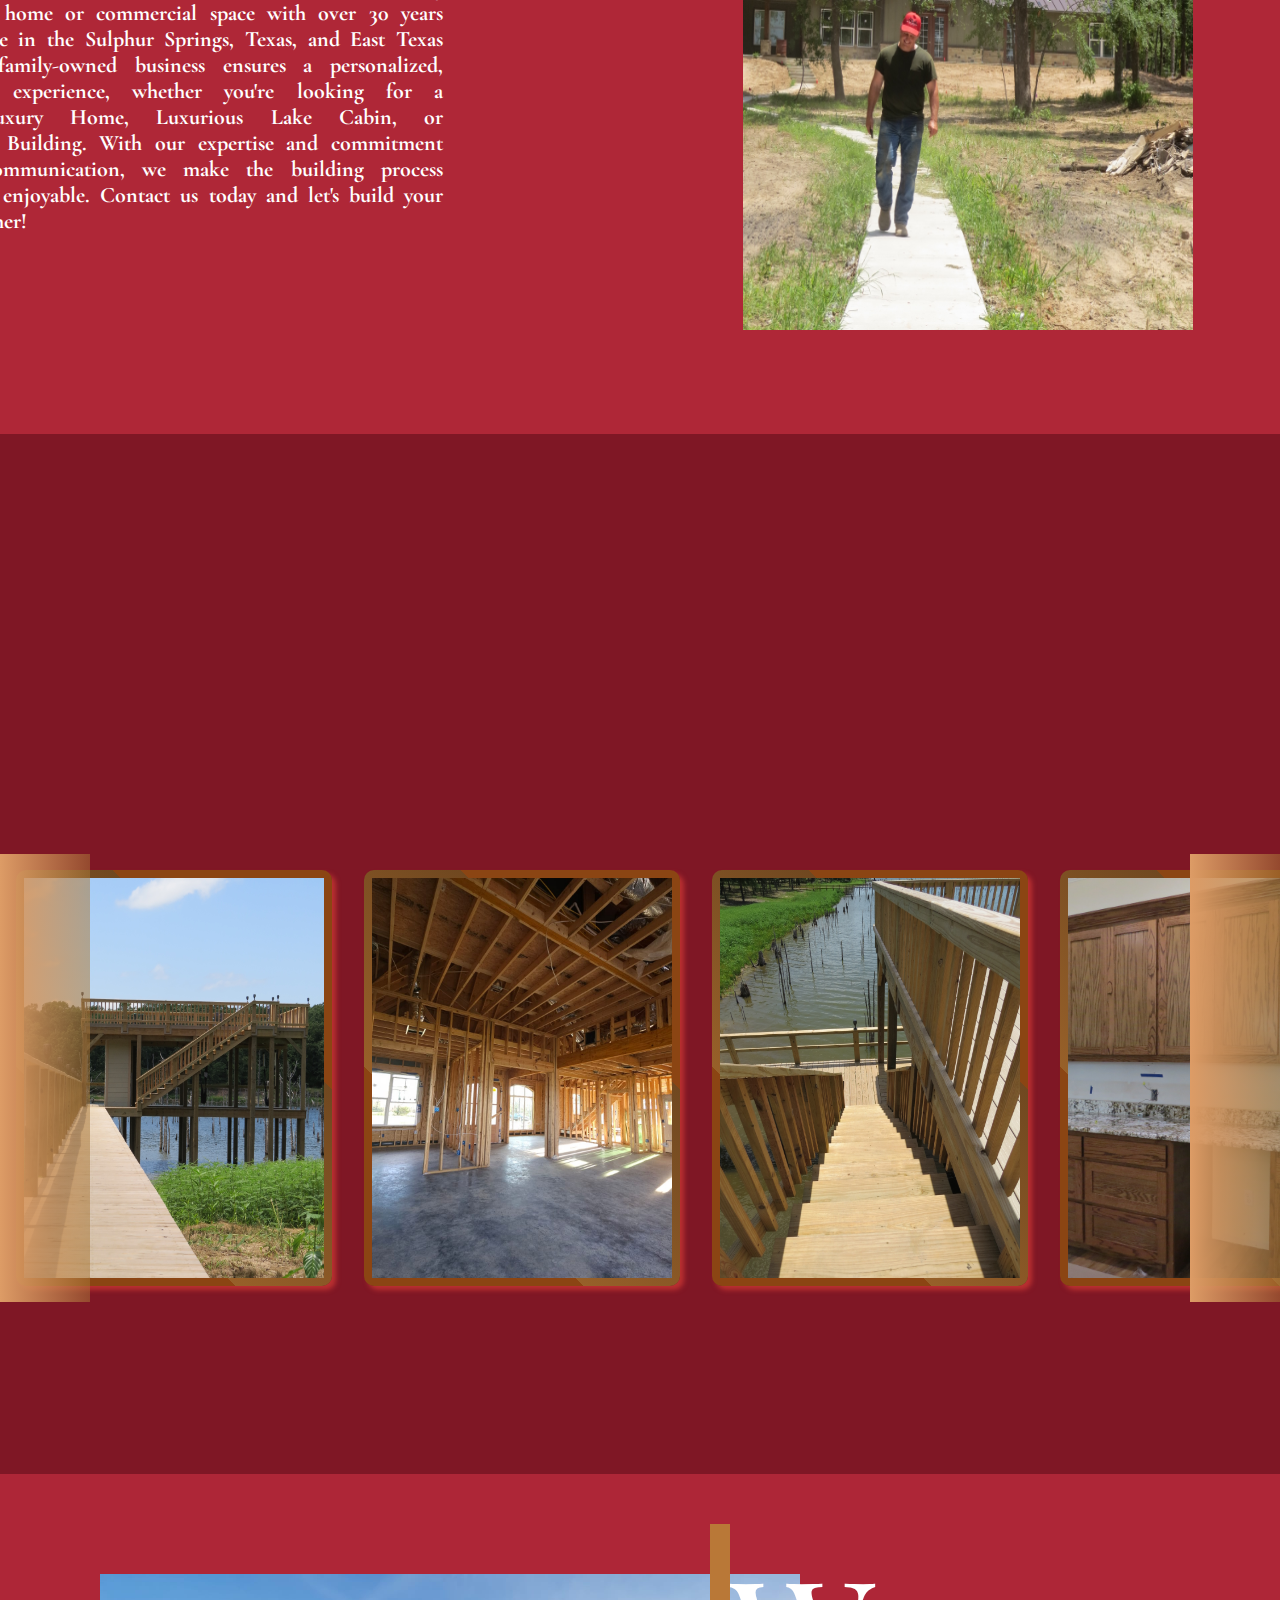
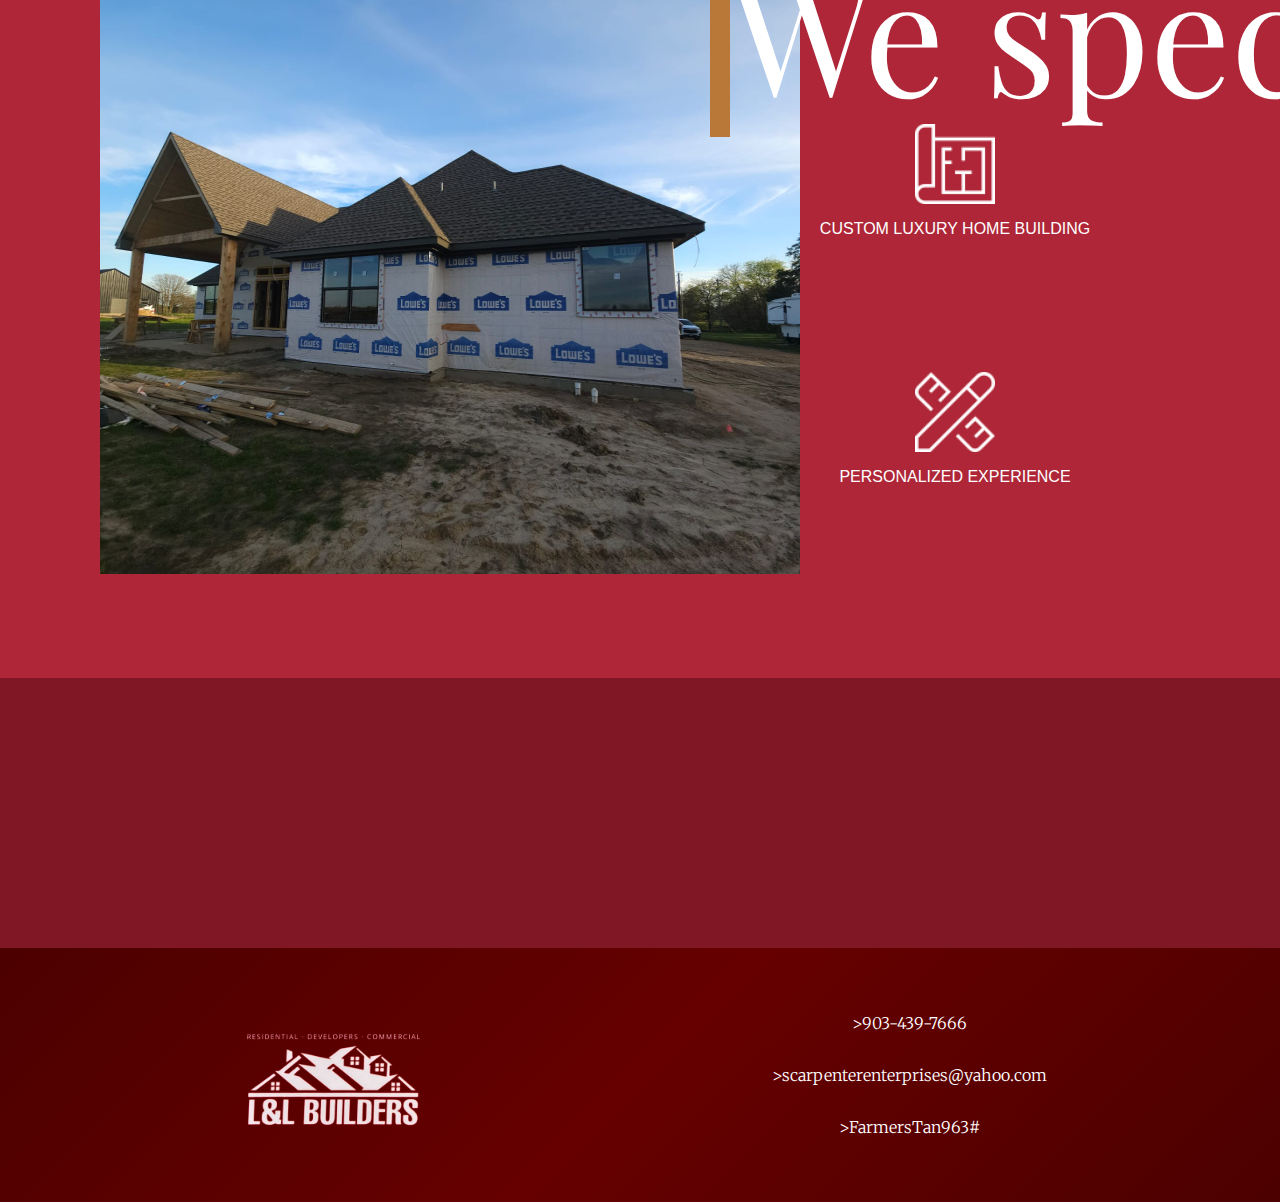
==== commit 7a92b37f: "new commit" ====
--- a/index.html
+++ b/index.html
@@ -20,7 +20,7 @@
         <canvas id="myCanvas"></canvas>
     </header>
 
-        <div class="slider" >
+        <div class="slider">
             <img src="images/img_1.jpg" alt="imagewallpaper" id="sliderimage" />
             <div class="phrase"><h1>YOUR CUSTOM BUILDER IN EAST TEXAS</h1></div>
             <div class="phrase2"><h1>LOTS AVAILABLE</h1></div>
@@ -100,7 +100,7 @@
             </div>
         </div>
 
-        <div class="right-specialize">
+        <div id="services" class="right-specialize">
             <div class="text_specialize">
                 <h1>We specialize</h1>
             </div>
@@ -144,7 +144,9 @@
 
 
     <footer class="footer">
-        <img src="images/new_ll_logo.png" alt="Logo" class="footer-logo">
+        <a href="index.html">
+            <img src="images/new_ll_logo.png" alt="Logo" class="footer-logo">
+        </a>
         <div class="contact-info">
             <a href="https://wa.me/19034397666"><p>>903-439-7666</p></a>
             <a href="mailto:scarpenterenterprises@yahoo.com"><p>>scarpenterenterprises@yahoo.com</p></a>
--- a/css/style.css
+++ b/css/style.css
@@ -57,7 +57,7 @@
 
 .slider {
   width: 100%;
-  height: 1200px;
+  height: 1160px;
   overflow: hidden;
   position: relative;
   margin-top: -150px;
@@ -76,23 +76,28 @@
     position: absolute;
     top: 75%; /* Position the phrase in the middle vertically */
     left: -100%; /* Start the phrase off-screen to the left */
-    color: rgba(127, 23, 37, 0.8);  /* Semi-transparent white color */
+    color: rgba(255, 255, 255, 0.857);  /* Semi-transparent white color */
     font-size: 40px; /* Larger font size */
     text-align: center;
     width: 100%; /* Make the phrase span the entire width */
     z-index: 2; /* Ensure the phrase is above the image */
     animation: movePhrase 8s linear infinite, textDisappear 8s linear infinite; /* Move the phrase from left to right */
-  }
+    
+  }
+
+
 
   .phrase h1 {
     white-space: nowrap;
+    
+    
 }
 
 .phrase2 {
     position: absolute;
     top: 83%; /* Position the phrase in the middle vertically */
     left: -100%; /* Start the phrase off-screen to the left */
-    color: rgba(127, 23, 37, 1);  /* Semi-transparent white color */
+    color: rgba(255, 255, 255, 0.857);  /* Semi-transparent white color */
     font-size: 40px; /* Larger font size */
     text-align: center;
     width: 100%; /* Make the phrase span the entire width */
@@ -103,13 +108,15 @@
 
   .phrase2 h1 {
     white-space: nowrap;
+    
+    
 }
 
 .phrase3 {
     position: absolute;
     top: 89%; /* Position the phrase in the middle vertically */
     left: -100%; /* Start the phrase off-screen to the left */
-    color: rgba(127, 23, 37, 1);  /* Semi-transparent white color */
+    color: rgba(255, 255, 255, 0.857);  /* Semi-transparent white color */
     font-size: 40px; /* Larger font size */
     text-align: center;
     width: 100%; /* Make the phrase span the entire width */
@@ -120,6 +127,9 @@
 
   .phrase3 h1 {
     white-space: nowrap;
+    
+    
+    
 }
 
 @keyframes textDisappear {
@@ -828,7 +838,7 @@
   .text_specialize h1 {
     font-size: 60px;
     margin-right: 50px;
-    margin-top: -100px;
+    margin-top: -80px;
   }
 
   .text_specialize{
@@ -1183,7 +1193,7 @@
 
       .phrase {
         position: absolute;
-        top: 29%; /* Position the phrase in the middle vertically */
+        top: 31%; /* Position the phrase in the middle vertically */
         font-size: 8px; /* Larger font size */
       }
     
@@ -1193,8 +1203,8 @@
     
     .phrase2 {
         position: absolute;
-        top: 31%; /* Position the phrase in the middle vertically */
-        color: rgba(127, 23, 37, 1);  /* Semi-transparent white color */
+        top: 34%; /* Position the phrase in the middle vertically */
+        color: rgba(255, 255, 255, 0.857);  /* Semi-transparent white color */
         font-size: 8px; /* Larger font size */
     
       }
@@ -1205,8 +1215,8 @@
     
     .phrase3 {
         position: absolute;
-        top: 33%; /* Position the phrase in the middle vertically */
-        color: rgba(127, 23, 37, 1);  /* Semi-transparent white color */
+        top: 36%; /* Position the phrase in the middle vertically */
+    color: rgba(255, 255, 255, 0.857);  /* Semi-transparent white color */
         font-size: 8px; /* Larger font size */
         text-align: center;
       }
@@ -1338,15 +1348,12 @@
       }
 
       .form-wrapper {
-
         margin-left: 5px; /* Add margin to the left */
       }
 
       .container_form {
-
         display: flex;
         flex-direction: column; /* Change flex direction to row */
-
       }
       
 
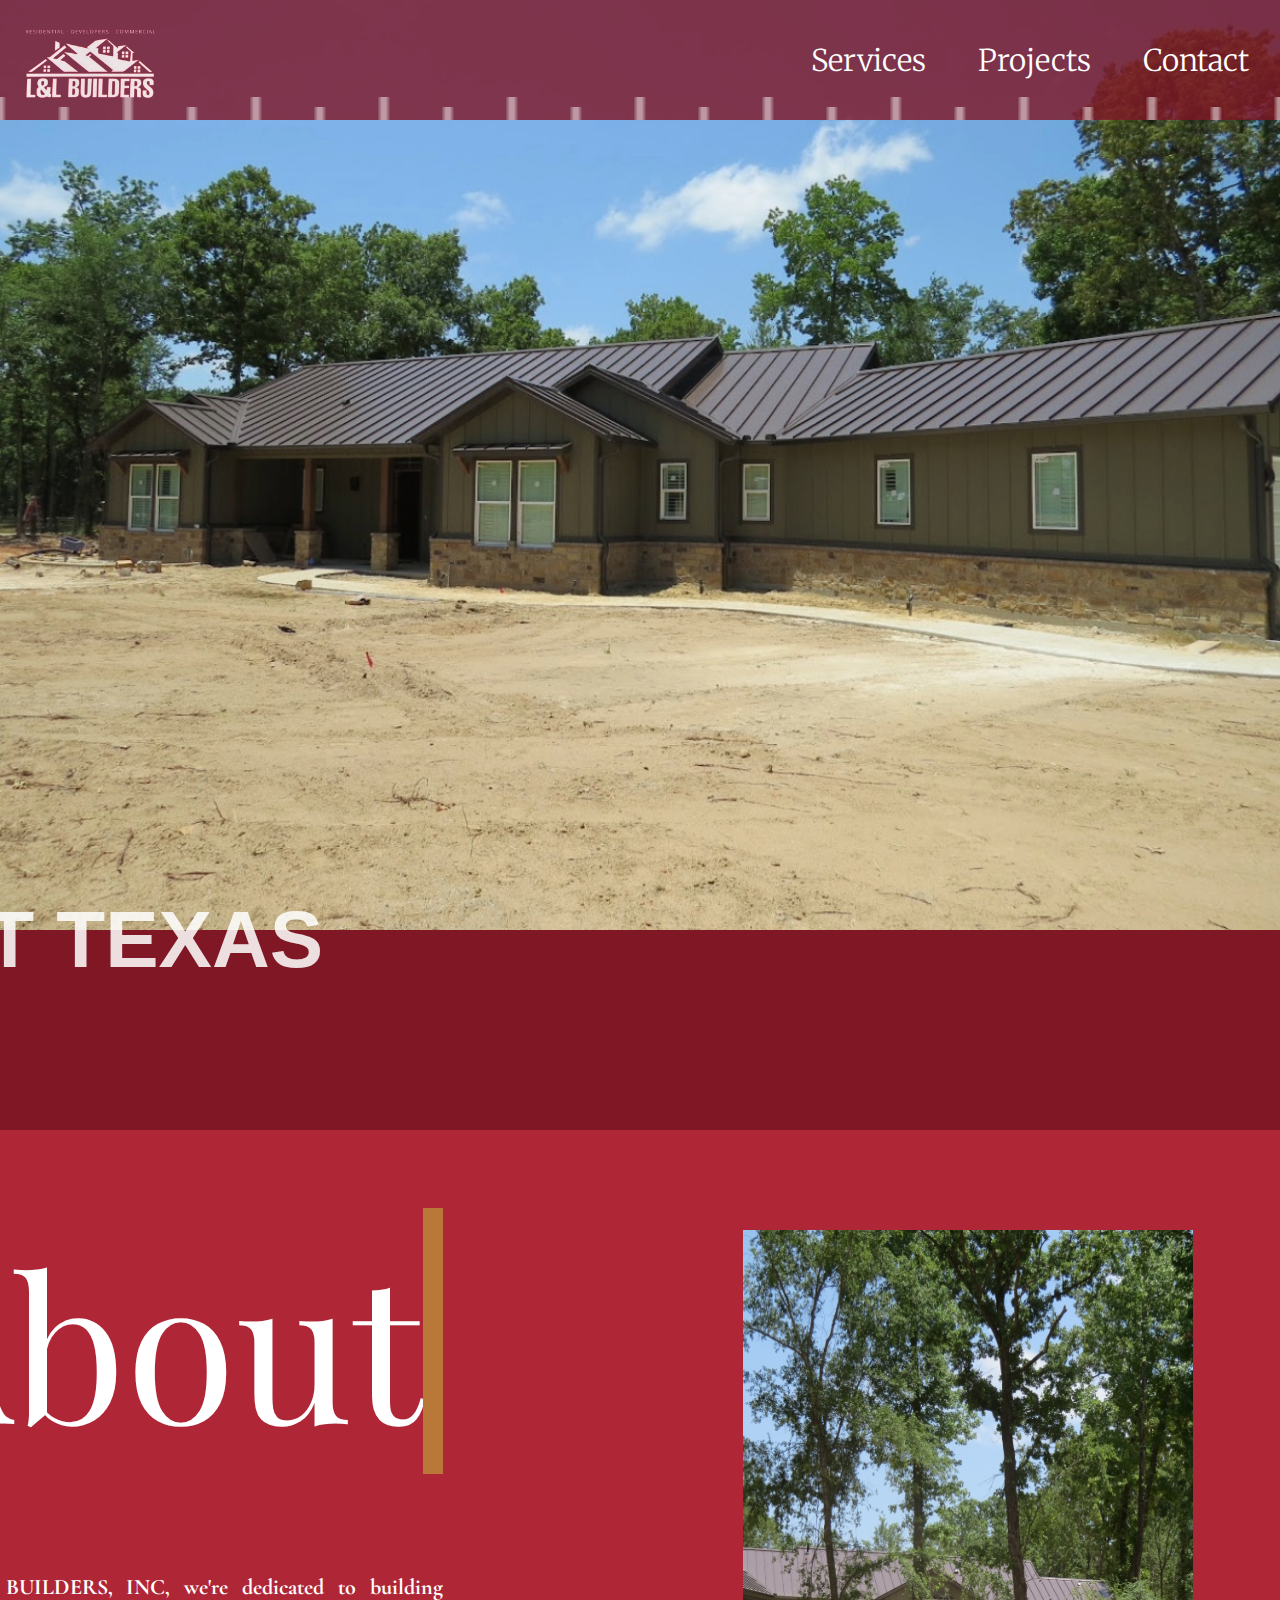
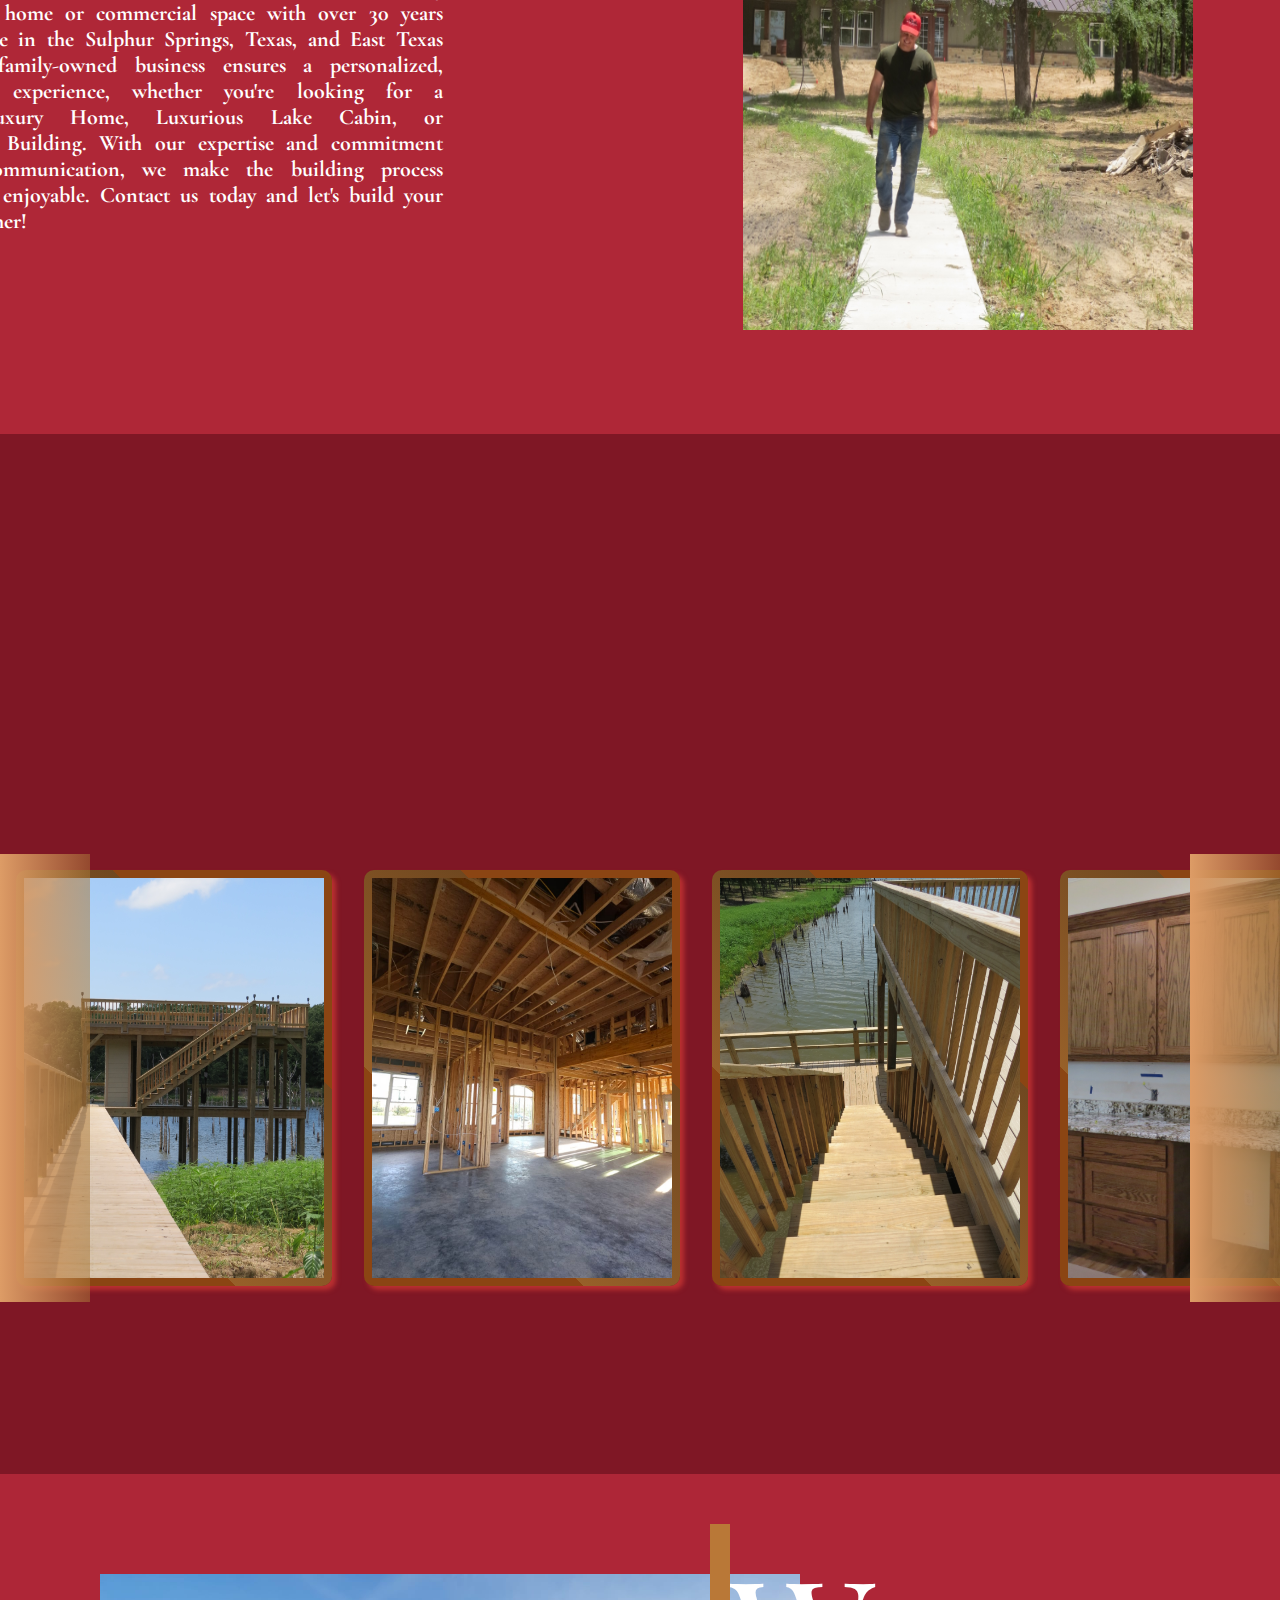
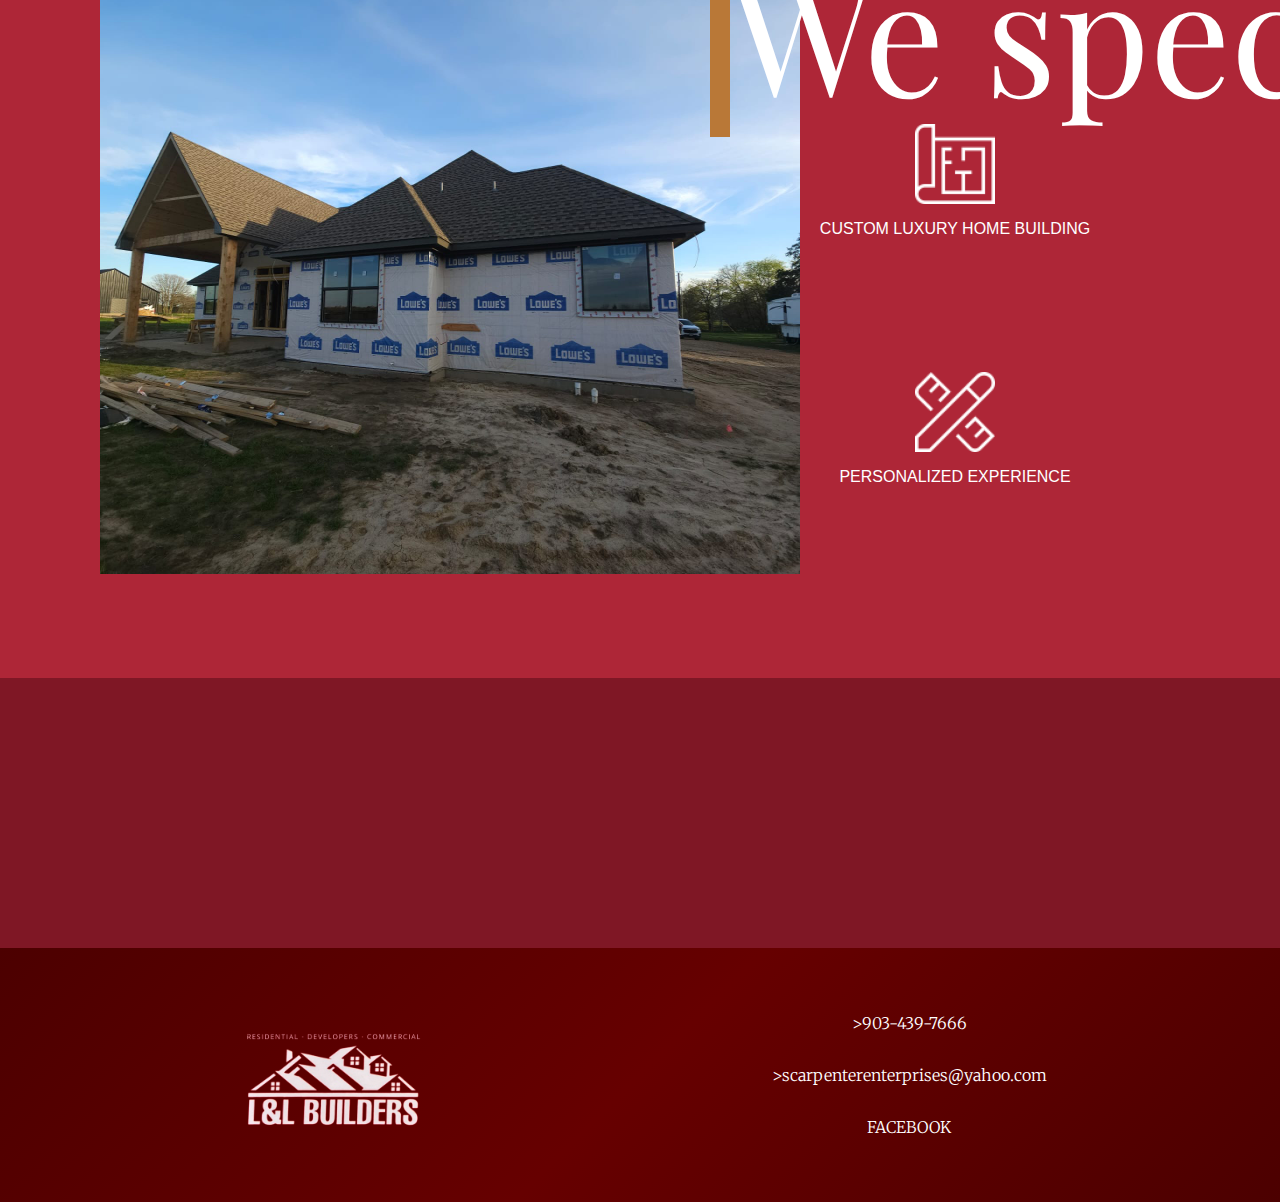
==== commit a30c1cf0: "new commit" ====
--- a/index.html
+++ b/index.html
@@ -2,16 +2,18 @@
 <html lang="en">
 <head>
     <meta charset="UTF-8">
-    <meta http-equiv="X-UA-Compatible" content="IE=edge">
+    <meta https-equiv="X-UA-Compatible" content="IE=edge">
     <meta name="viewport" content="width=device-width, initial-scale=1.0">
     <title>L&L BUILDERS</title>
     <link rel="stylesheet" href="css/style.css">
-    <meta name="description" content="Your description here">
+    <meta name="description" content="Transforming Visions into Timeless Realities with Unmatched Expertise and Dedication">
+    
+    <meta property="og:description" content="Transforming Visions into Timeless Realities with Unmatched Expertise and Dedication">
     <link rel="icon" href="images/new_ll_logo.png" type="image/x-icon" sizes="64x64">
 </head>
 <body>
     <header class="my-header">
-        <img class="logo_image" src="images/new_ll_logo.png" alt="Logo" >
+        <img class="logo_image" src="images/new_ll_logo.png" alt="Logo" loading="lazy">
         <nav>
             <a href="#services" class="nav-link" data-img="images/tools.png" >Services</a>
             <a href="#projects" class="nav-link" data-img="images/edificio.png">Projects</a>
@@ -21,7 +23,7 @@
     </header>
 
         <div class="slider">
-            <img src="images/img_1.jpg" alt="imagewallpaper" id="sliderimage" />
+            <img src="images/img_1.jpg" alt="imagewallpaper" id="sliderimage" loading="lazy" />
             <div class="phrase"><h1>YOUR CUSTOM BUILDER IN EAST TEXAS</h1></div>
             <div class="phrase2"><h1>LOTS AVAILABLE</h1></div>
             <div class="phrase3"><h1>TRUSTED BUILDERS</h1></div>
@@ -37,7 +39,7 @@
                 At L & L BUILDERS, INC, we're dedicated to building your dream home or commercial space with over 30 years of experience in the Sulphur Springs, Texas, and East Texas area. Our family-owned business ensures a personalized, high-quality experience, whether you're looking for a Custom Luxury Home, Luxurious Lake Cabin, or Commercial Building. With our expertise and commitment to open communication, we make the building process smooth and enjoyable. Contact us today and let's build your future together!</p>
         </div>
         <div class="about_img">
-            <img src="images/photo_team1.JPG" alt="Your Image" id="personal-image" width="300px" height="700px">
+            <img src="images/photo_team1.JPG" alt="Your Image" id="personal-image" width="300px" height="700px" loading="lazy">
         </div>
     </section>
 
@@ -54,35 +56,35 @@
             </div>
             <div class="items">
                 <div class="entry">
-                <img src="images/project_img.JPG" alt="Smiling person" />
+                <img src="images/project_img.JPG" alt="Smiling person" loading="lazy"/>
                 <!-- <p>This is a project</p> -->
                 </div>
                 <div class="entry">
-                <img src="images/project-1.jpeg" alt="Smiling person" />
+                <img src="images/project-1.jpeg" alt="Smiling person" loading="lazy"/>
                 <!-- <p class="quote">"description"</p> -->
                 </div>
                 <div class="entry">
-                <img src="images/project_img3.JPG" alt="Smiling person" />
+                <img src="images/project_img3.JPG" alt="Smiling person" loading="lazy"/>
                 <!-- <p class="quote">"description"</p> -->
                 </div>
                 <div class="entry">
-                <img src="images/project_img4.JPG" alt="Smiling person" />
+                <img src="images/project_img4.JPG" alt="Smiling person" loading="lazy"/>
                 <!-- <p class="quote">"description"</p> -->
                 </div>
                 <div class="entry">
-                <img src="images/project-2.jpeg" alt="Smiling person" />
+                <img src="images/project-2.jpeg" alt="Smiling person" loading="lazy"/>
                 <!-- <p class="quote">"description"</p> -->
                 </div>
                 <div class="entry">
-                <img src="images/project_img6.JPG" alt="Smiling person" />
+                <img src="images/project_img6.JPG" alt="Smiling person" loading="lazy"/>
                 <!-- <p class="quote">"description"</p> -->
                 </div>
                 <div class="entry">
-                <img src="images/project_img7.JPG" alt="Smiling person" />
+                <img src="images/project_img7.JPG" alt="Smiling person" loading="lazy"/>
                 <!-- <p class="quote">"description"</p> -->
                 </div>
                 <div class="entry">
-                <img src="images/project-3.jpeg" alt="Smiling person" />
+                <img src="images/project-3.jpeg" alt="Smiling person" loading="lazy"/>
                 <!-- <p class="quote">"description"</p> -->
                 </div>
             </div>
@@ -96,7 +98,7 @@
     <section class="specialize">
         <div class="left-specialize">
             <div class="specialize_img">
-                <img src="images/img_house2.jpeg" alt="Your Image" >
+                <img src="images/img_house2.jpeg" alt="Your Image" loading="lazy">
             </div>
         </div>
 
@@ -106,19 +108,19 @@
             </div>
             <div class="icons_specialize">
                 <div class="icon_container">
-                    <img src="images/planoo.png" alt="">
+                    <img src="images/planoo.png" alt="" loading="lazy">
                     <p>CUSTOM LUXURY HOME BUILDING</p>
                 </div>
                 <div class="icon_container">
-                    <img src="images/commercial.png" alt="">
+                    <img src="images/commercial.png" alt="" loading="lazy">
                     <p>COMMERCIAL CONSTRUCTION BUILDING</p>
                 </div>
                 <div class="icon_container">
-                    <img src="images/lapiz-regla.png" alt="">
+                    <img src="images/lapiz-regla.png" alt="" loading="lazy">
                     <p>PERSONALIZED EXPERIENCE</p>
                 </div>
                 <div class="icon_container">
-                    <img src="images/communication.png" alt="">
+                    <img src="images/communication.png" alt="" loading="lazy">
                     <p>OPEN COMMUNICATION</p>
                 </div>
             </div>
@@ -136,7 +138,7 @@
         
         <div class="contact_answer">
             <a href="form.html">
-            <img src="images/telefono.png" alt="" height="100px">
+            <img src="images/telefono.png" alt="" height="100px" loading="lazy">
             </a>
             <h1>Call Us!</h1>
         </div>
@@ -145,12 +147,12 @@
 
     <footer class="footer">
         <a href="index.html">
-            <img src="images/new_ll_logo.png" alt="Logo" class="footer-logo">
+            <img src="images/new_ll_logo.png" alt="Logo" class="footer-logo" loading="lazy">
         </a>
         <div class="contact-info">
             <a href="https://wa.me/19034397666"><p>>903-439-7666</p></a>
             <a href="mailto:scarpenterenterprises@yahoo.com"><p>>scarpenterenterprises@yahoo.com</p></a>
-            <a href=""><p>>FarmersTan963#</p></a>
+            <a href=""><p>FACEBOOK</p></a>
         </div>
     </footer>
 
--- a/css/style.css
+++ b/css/style.css
@@ -830,6 +830,11 @@
 }
 
 @media only screen and (max-width: 768px) {
+
+  body{
+    width: 400px;
+  }
+
   .specialize{
     height: 1200px;
   }
